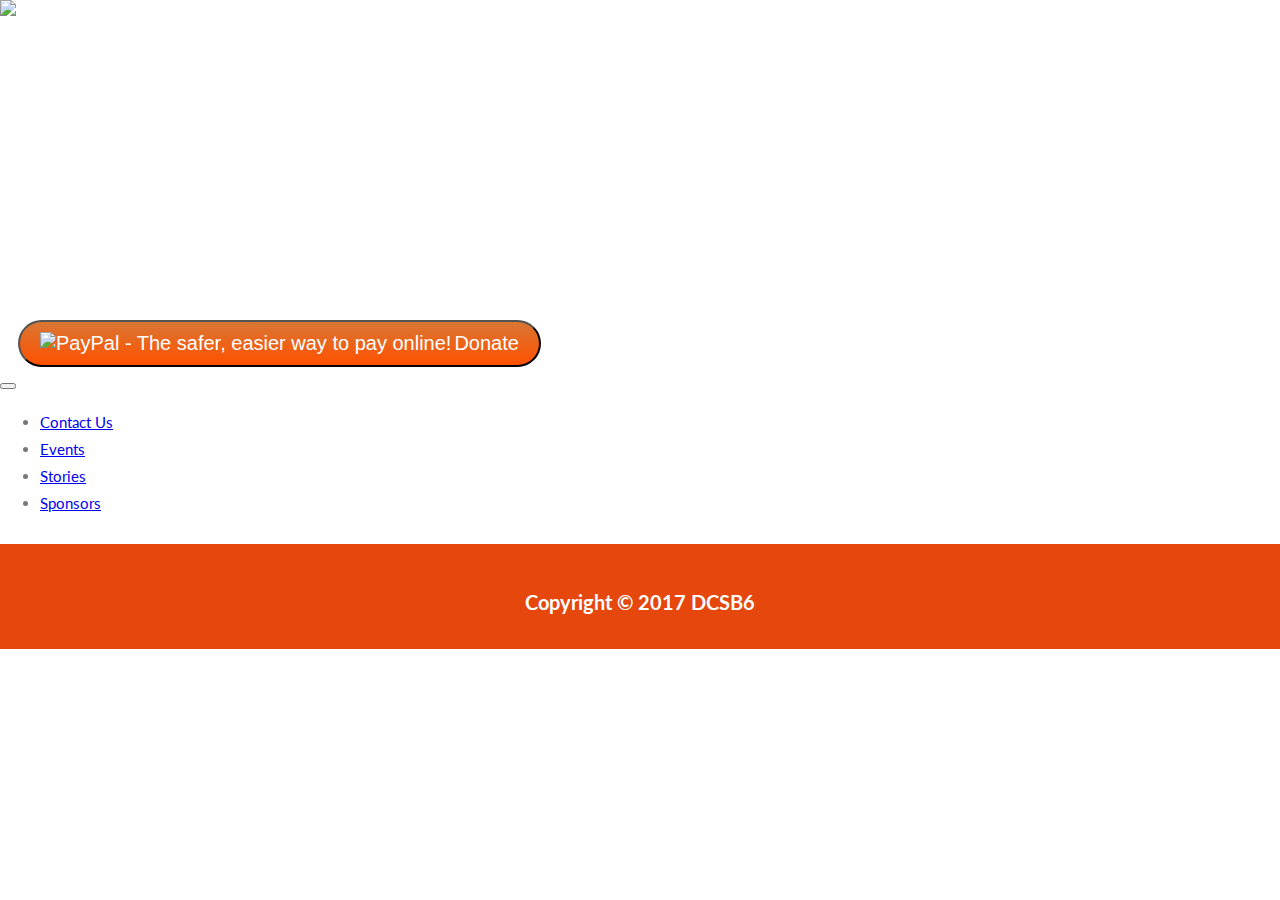
==== client/public/affiliates.html @ 23dbfd22 "CSS corrections" ====
<!doctype html>
<html lang="en">

<head>
    <title>Success By 6 - Douglas County</title>
    <!-- Required meta tags -->
    <meta charset="utf-8">
    <meta name="viewport" content="width=device-width, initial-scale=1, shrink-to-fit=no">
    <!-- Bootstrap CSS -->
    <!-- <link rel="stylesheet" href="https://maxcdn.bootstrapcdn.com/bootstrap/3.3.7/css/bootstrap.min.css"> -->
    <script src="https://ajax.googleapis.com/ajax/libs/jquery/3.2.1/jquery.min.js"></script>
    <script src="https://maxcdn.bootstrapcdn.com/bootstrap/3.3.7/js/bootstrap.min.js"></script>
    <link rel="icon" href="assets/images/familyicon.png" type="image" sizes="16x16">
    <link rel="stylesheet" href="assets/css/reset.css">
    <link rel="stylesheet" href="https://maxcdn.bootstrapcdn.com/bootstrap/4.0.0-beta.2/css/bootstrap.min.css" integrity="sha384-PsH8R72JQ3SOdhVi3uxftmaW6Vc51MKb0q5P2rRUpPvrszuE4W1povHYgTpBfshb" crossorigin="anonymous">
    <link rel="stylesheet" href="assets/css/style.css">
    <link rel="stylesheet" href="assets/css/animate.css">
    <link href='https://fonts.googleapis.com/css?family=Lato:300,400,700' rel='stylesheet' type='text/css'>
    <meta name="google-signin-client_id" content="396344921620-hj3phvrgam8lqf8cticfohr855tjnj0p.apps.googleusercontent.com">
</head>

<body>
    <nav class="navbar navbar-expand-lg navbar-light">
        <!--navbar-light bg-light-->
        <a href="index.html"> <img src="assets/images/sbc1.jpg" class="headerLogo navbar-left">
        </a>
        <form action="https://www.paypal.com/cgi-bin/webscr" method="post" target="_top">
            <input type="hidden" name="cmd" value="_s-xclick">
            <input type="hidden" name="hosted_button_id" value="U3QFVJKXNSNVY">
            <button type="btn btn-outline-danger" class="donate" type="submit" data-toggle="tooltip" title="100% of Donations Go to the KIDS!!!"> <img src="assets/images/donate_white.png"border="0" name="submit" alt="PayPal - The safer, easier way to pay online!" class="donateIcon">Donate</button>
        </form>
        <button class="navbar-toggler" type="button" data-toggle="collapse" data-target="#navbarNav" aria-controls="navbarNav" aria-expanded="false" aria-label="Toggle navigation">
          <span class="navbar-toggler-icon"></span>
        </button>
        <div class="collapse navbar-collapse" style="justify-content: flex-end;" id="navbarNav">
            <ul class="navbar-nav">
                <li class="nav-item">
                    <a class="nav-link" href="contact.html">Contact Us</a>
                </li>
                <li class="nav-item">
                    <a class="nav-link" href="events.html">Events</a>
                </li>
                <li class="nav-item">
                    <a class="nav-link" href="stories.html">Stories</a>
                </li>
                <li class="nav-item">
                    <a class="nav-link" href="affiliates.html">Sponsors</a>
                </li>
            </ul>
        </div>
        <!-- Google Login -->
        <div class="g-signin2" data-onsuccess="onSignIn"></div>
    </nav>
    <div class="jumbotron">
        <!--<div class="imageDisplay">-->
        <div id='root'></div>
        <!--</div>-->
    </div>
    <footer>
        <div class="container">
            <h4 class="footerText footerWhiteText" style="text-align: center;"> Copyright © 2017 DCSB6 </h4>
        </div>
    </footer>
</body>



<!-- Optional JavaScript -->
<!-- jQuery first, then Popper.js, then Bootstrap JS -->
<script src="https://code.jquery.com/jquery-3.2.1.slim.min.js" integrity="sha384-KJ3o2DKtIkvYIK3UENzmM7KCkRr/rE9/Qpg6aAZGJwFDMVNA/GpGFF93hXpG5KkN" crossorigin="anonymous"></script>
<script src="https://cdnjs.cloudflare.com/ajax/libs/popper.js/1.12.3/umd/popper.min.js" integrity="sha384-vFJXuSJphROIrBnz7yo7oB41mKfc8JzQZiCq4NCceLEaO4IHwicKwpJf9c9IpFgh" crossorigin="anonymous"></script>
<script src="https://maxcdn.bootstrapcdn.com/bootstrap/4.0.0-beta.2/js/bootstrap.min.js" integrity="sha384-alpBpkh1PFOepccYVYDB4do5UnbKysX5WZXm3XxPqe5iKTfUKjNkCk9SaVuEZflJ" crossorigin="anonymous"></script>
<script src="assets/javascript/script.js">
</script>
<script src="https://apis.google.com/js/platform.js" async defer></script>
<script src="https://cdnjs.cloudflare.com/ajax/libs/react/15.4.2/react.js"></script>
<script src="https://cdnjs.cloudflare.com/ajax/libs/react/15.4.2/react-dom.js"></script>
<script src="https://cdnjs.cloudflare.com/ajax/libs/babel-standalone/6.21.1/babel.min.js"></script>
<script type="text/babel">

    class App extends React.Component { render() { return (
    <div className="flex-container">
        <a href="http://www.willowdvcenter.org/" target="_blank"><img src="./assets/images/affiliates/Willow_Logo.jpg" className="flex-item" /></a>
        <a href="http://www.dadsofdouglascounty.org/" target="_blank"><img src="./assets/images/affiliates/Dads_Logo.jpg" className="flex-item" /></a>
        <a href="http://lawrencefamilypromise.org/" target="_blank"><img src="./assets/images/affiliates/color_logo.jpg" className="flex-item" /></a>
        <a href="http://east.ks.childcareaware.org/" target="_blank"><img src="./assets/images/affiliates/Child_Care_Aware_of_E_KS_Logo.jpg" className="flex-item" /></a>
        <a href="https://bertnash.org/" target="_blank"><img src="./assets/images/affiliates/BNC_Logo.jpg" className="flex-item" /></a>
        <a href="https://ldchealth.org/" target="_blank"><img src="./assets/images/affiliates/HD_Logo.jpg" className="flex-item" /></a>
        <a href="http://www.ldcha.org/" target="_blank"><img src="./assets/images/affiliates/Housing_Auth_Logo.jpg" className="flex-item" /></a>
        <a href="https://kac.org/" target="_blank"><img src="./assets/images/affiliates/KAC_logo.jpg" className="flex-item" /></a>
        <a href="https://www.lawrenceshelter.org/" target="_blank"><img src="./assets/images/affiliates/LCS_Logo(bk).png" className="flex-item" /></a>
        <a href="https://www.usd497.org/parentsasteachers" target="_blank"><img src="./assets/images/affiliates/PAT_Logo.jpg" className="flex-item" /></a>
        <a href="https://www.facebook.com/positivebrightstart/" target="_blank"><img src="./assets/images/affiliates/PBS_Logo.jpg" className="flex-item" /></a>
        <a href="http://sjevangelist.com/" target="_blank"><img src="./assets/images/affiliates/St._Johns_Centro_Logo.jpg" className="flex-item" /></a>
        <a href="https://tinyk.org/" target="_blank"><img src="./assets/images/affiliates/tinyk_logo.jpg" className="flex-item" /></a>
        <a href="https://www.usd497.org/" target="_blank"><img src="./assets/images/affiliates/USD_497_Logo.jpg" className="flex-item" /></a>
        <a href="https://www.unitedway.org/" target="_blank"><img src="./assets/images/affiliates/unitedwaylogo.jpg" className="flex-item" /></a>
    </div>); } } ReactDOM.render(
    <App />, document.getElementById('root') );
</script>

</body>

</html>
---- client/public/assets/css/style.css ----
.headerLogo {
    height: 40px;
    width: auto;
    float: left;
    padding-right: 2px;
}

.jumbotron {
    background-color: rgb(239, 178, 45);
}

.navbar-brand {
    position: absolute;
    width: 100%;
    left: 0;
    text-align: center;
    margin: 0 auto;
}

.donate {
    background: #d97634;
    background-image: -webkit-linear-gradient(top, #d97634, #ff5100);
    background-image: -moz-linear-gradient(top, #d97634, #ff5100);
    background-image: -ms-linear-gradient(top, #d97634, #ff5100);
    background-image: -o-linear-gradient(top, #d97634, #ff5100);
    background-image: linear-gradient(to bottom, #d97634, #ff5100);
    -webkit-border-radius: 28;
    -moz-border-radius: 28;
    border-radius: 28px;
    font-family: Arial;
    color: #ffffff;
    font-size: 20px;
    padding: 10px 20px 10px 20px;
    text-decoration: none;
    margin-top: 25%;
}


/*.donate:hover {*/


/*  background: #fc3c3c;*/


/*  background-image: -webkit-linear-gradient(top, #fc3c3c, #d934c6);*/


/*  background-image: -moz-linear-gradient(top, #fc3c3c, #d934c6);*/


/*  background-image: -ms-linear-gradient(top, #fc3c3c, #d934c6);*/


/*  background-image: -o-linear-gradient(top, #fc3c3c, #d934c6);*/


/*  background-image: linear-gradient(to bottom, #fc3c3c, #d934c6);*/


/*  text-decoration: none;*/


/*}*/

.construction {
    text-align: center;
}

.navHome {
    color: rgb(255, 255, 255) !important;
}

#connect {
    text-align: center;
    background-color: black;
}

html,
body {
    height: 100%;
}

.wrapper {
    height: auto !important;
    height: 100%;
    min-height: 100%;
    margin: 0 auto -105px;
}

footer,
.push {
    height: 105px;
}

footer {
    background-color: rgb(229, 71, 13);
    text-align: right;
}

.largeLogo {
    height: 250px;
    width: auto;
    margin: 0 auto;
}

.footerText {
    padding-top: 40px;
}

.textHolder {
    margin: 0;
    padding-bottom: 20px;
    text-align: center !important;
    color: rgb(255, 255, 255);
}

.donateIcon {
    height: 35px;
    width: auto;
    margin-right: 3px;
}

[class*="row"] {
    margin-bottom: 1em;
    justify-content: center;
}

[class*="col-"] {
    background: #efefef;
    border: 1px solid #ddd;
    padding-top: .75rem;
    padding-bottom: .75rem;
    width: 100%;
}

body,
html {
    height: 100%;
    margin: 0;
    font: 400 15px/1.8 "Lato", sans-serif;
    color: #777;
}

.footerWhiteText {
    color: white;
    font-size: 20px;
    text-align: center;
}

.bgimg-1,
.bgimg-2,
.bgimg-3,
.bgimg-4 {
    position: relative;
    opacity: 0.9;
    background-attachment: fixed;
    background-position: center;
    background-repeat: no-repeat;
    background-size: cover;
}

.bgimg-1 {
    background-image: url("../images/IMG_0410.JPG");
    min-height: 80%;
}

.bgimg-2 {
    background-image: url("../images/IMG_3656.JPG");
    min-height: 400px;
}

.bgimg-3 {
    background-image: url("../images/IMG_1819.JPG");
    min-height: 400px;
}

.bgimg-4 {
    background-image: url("../images/Cutie.jpg");
    min-height: 80%;
}

.bgimg-5 {
    background-image: url("../images/growingup.jpg");
    min-height: 100%;
    position: relative;
    opacity: 0.95;
    background-attachment: fixed;
    background-position: center;
    background-repeat: no-repeat;
    background-size: cover;
}

.caption {
    position: absolute;
    left: 0;
    top: 15%;
    width: 100%;
    text-align: center;
    color: #000;
    margin-top: 20%;
}

.caption span.border {
    background-color: #111;
    color: #fff;
    padding: 18px;
    font-size: 25px;
    letter-spacing: 10px;
}

h3 {
    letter-spacing: 5px;
    text-transform: uppercase;
    font: 20px "Lato", sans-serif;
    color: #111;
}


/* Turn off parallax scrolling for tablets and phones */

@media only screen and (max-device-width: 1024px) {
    .bgimg-1,
    .bgimg-2,
    .bgimg-3 {
        background-attachment: scroll;
    }
}

.parallaxLogo {
    height: 125px;
    width: auto;
    opacity: 0.45;
}

.donateStories {
    font-size: 40px;
    background-color: rgb(226, 61, 40);
    outline-color: rgb(226, 61, 40);
    color: white;
    opacity: .50;
    text-align: left;
    position: absolute;
    top: 50%;
    left: 20%;
    transform: translate(-50%, -50%);
}

.storiesText {
    color: #777;
    background-color: white;
    text-align: center;
    padding: 50px 80px;
    text-align: justify;
}

.flex-container {
    padding: 0;
    margin: 0;
    list-style: none;
    display: -webkit-box;
    display: -moz-box;
    display: -ms-flexbox;
    display: -webkit-flex;
    display: flex;
    -webkit-flex-flow: row wrap;
    justify-content: space-around;
}

.flex-item {
    background: white;
    padding: 5px;
    /*width: 75&*/
    /*height: 75%;*/
    width: 350px;
    height: 200px;
    margin-top: 10px;
    line-height: 150px;
    color: white;
    font-weight: bold;
    font-size: 3em;
    text-align: center;
}

.storyHeader {
    text-align: center;
}

.storiesHeadline {
    color: white;
    font-size: 25px;
    font-weight: 800;
}

.social {
    height: 70px;
    opacity: 0.6;
}

.social:hover {
    opacity: 1;
}

.hamburger {
    background: white;
}

.eventsPic {
    height: 400px;
    width: auto;
}

.display-3,
.card {
    text-align: center;
    border-color: #fff;
}
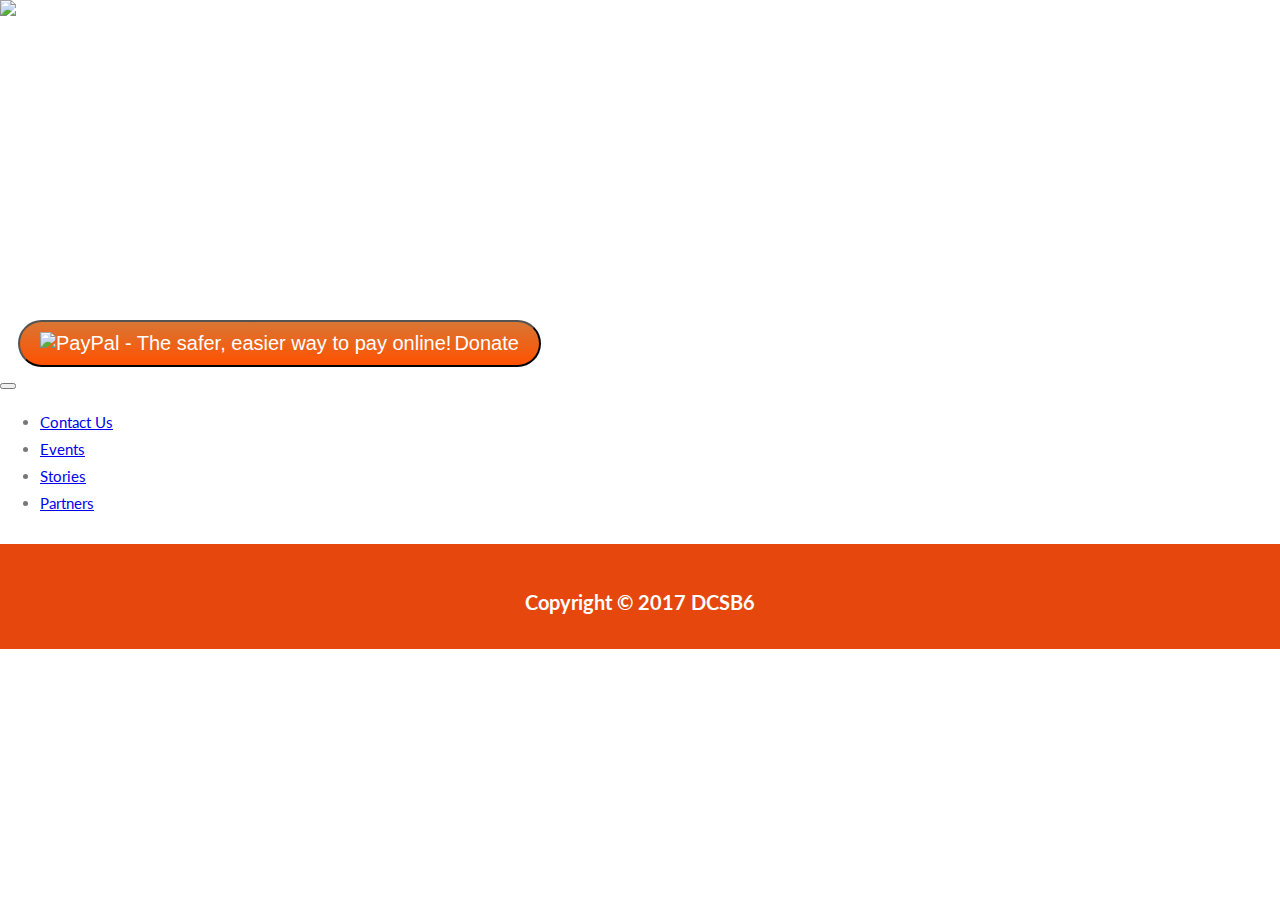
==== commit 6db666f6: "Change sponsors to partners" ====
--- a/client/public/affiliates.html
+++ b/client/public/affiliates.html
@@ -44,7 +44,7 @@
                     <a class="nav-link" href="stories.html">Stories</a>
                 </li>
                 <li class="nav-item">
-                    <a class="nav-link" href="affiliates.html">Sponsors</a>
+                    <a class="nav-link" href="affiliates.html">Partners</a>
                 </li>
             </ul>
         </div>
--- a/client/public/assets/css/style.css
+++ b/client/public/assets/css/style.css
@@ -105,6 +105,7 @@
 
 .footerText {
     padding-top: 40px;
+    color: white;
 }
 
 .textHolder {
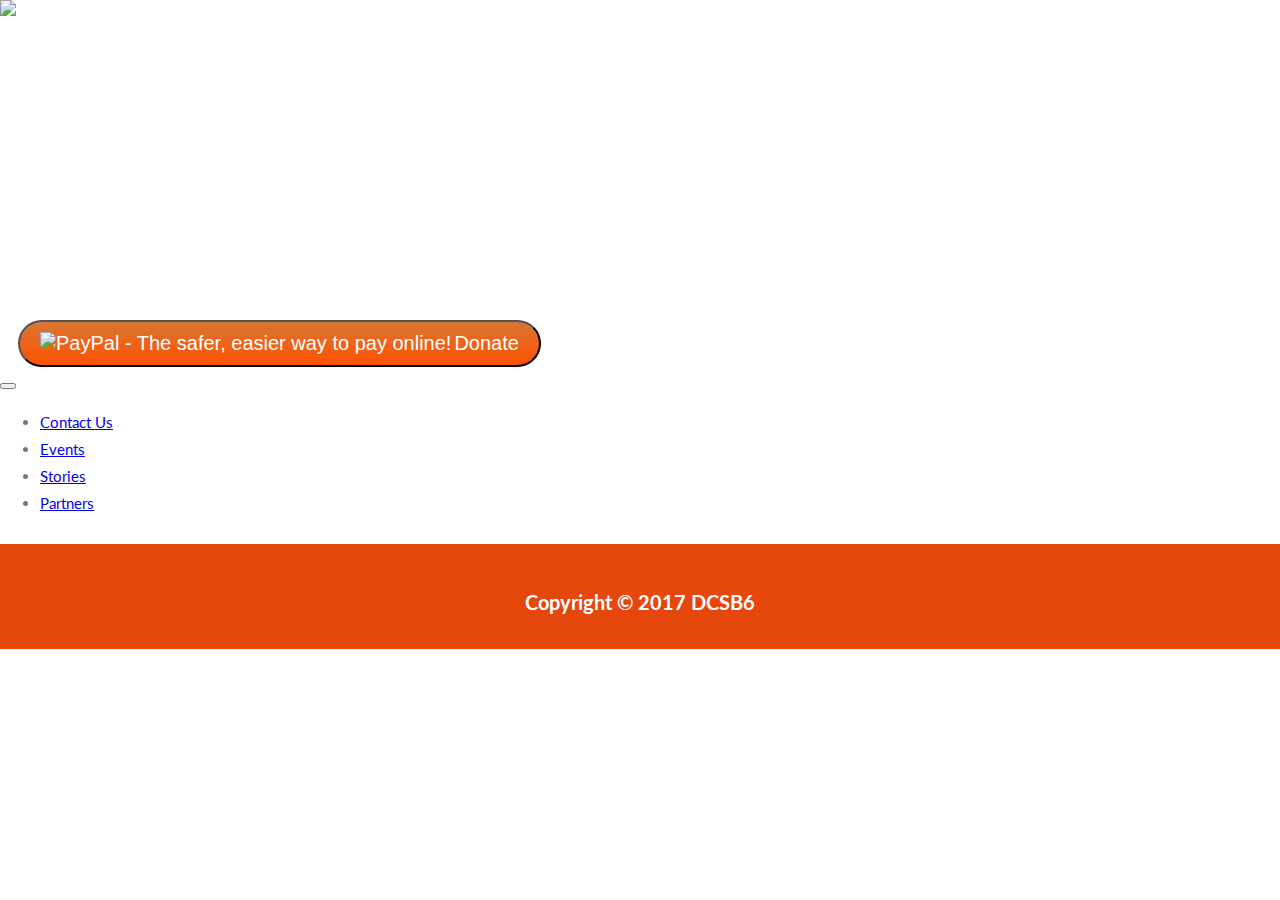
==== commit 8a0e56ba: "Footer Change" ====
--- a/client/public/affiliates.html
+++ b/client/public/affiliates.html
@@ -57,8 +57,9 @@
         <!--</div>-->
     </div>
     <footer>
-        <div class="container">
-            <h4 class="footerText footerWhiteText" style="text-align: center;"> Copyright © 2017 DCSB6 </h4>
+        <div class="container wow animated lightSpeedIn animated" style="visibility: visible; animation-name: lightSpeedIn;">
+            <h4 class="footerText footerWhiteText" style="text-align: center;"> Copyright © 2017 DCSB6</h4>
+            <p class="footerWhiteText">Site Designed by: <a href="https://github.com/orgs/JayhawkHDD/people" target="_blank" class="footerWhiteText">JayhawkHDD</a></p>
         </div>
     </footer>
 </body>
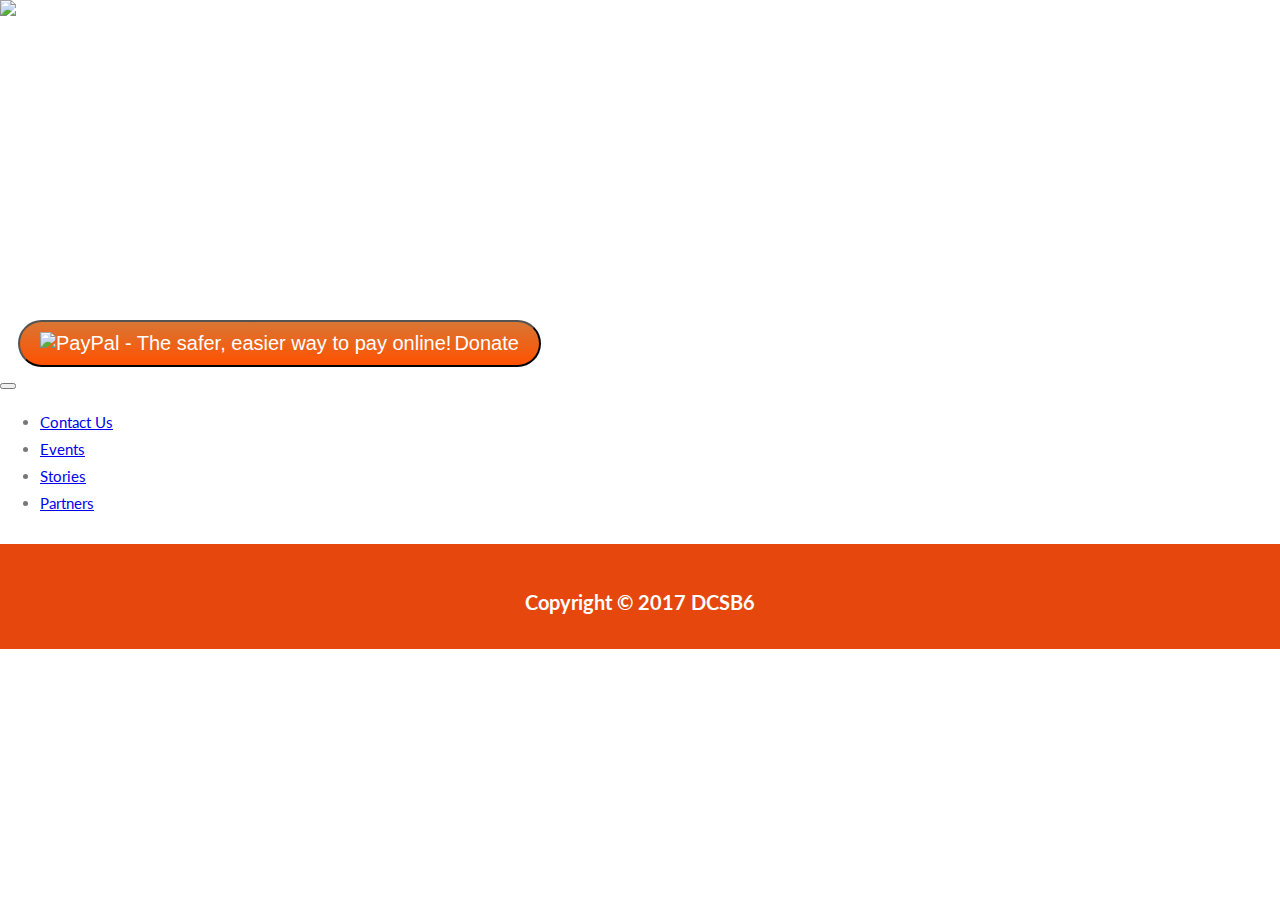
==== commit 35423149: "Clean the code" ====
--- a/client/public/affiliates.html
+++ b/client/public/affiliates.html
@@ -27,7 +27,7 @@
         <form action="https://www.paypal.com/cgi-bin/webscr" method="post" target="_top">
             <input type="hidden" name="cmd" value="_s-xclick">
             <input type="hidden" name="hosted_button_id" value="U3QFVJKXNSNVY">
-            <button type="btn btn-outline-danger" class="donate" type="submit" data-toggle="tooltip" title="100% of Donations Go to the KIDS!!!"> <img src="assets/images/donate_white.png"border="0" name="submit" alt="PayPal - The safer, easier way to pay online!" class="donateIcon">Donate</button>
+            <button type="btn btn-outline-danger submit" class="donate" data-toggle="tooltip" title="100% of Donations go to families with young children!!!"> <img src="assets/images/donate_white.png" border="0" name="submit" alt="PayPal - The safer, easier way to pay online!" class="donateIcon">Donate</button>
         </form>
         <button class="navbar-toggler" type="button" data-toggle="collapse" data-target="#navbarNav" aria-controls="navbarNav" aria-expanded="false" aria-label="Toggle navigation">
           <span class="navbar-toggler-icon"></span>
@@ -62,43 +62,42 @@
             <p class="footerWhiteText">Site Designed by: <a href="https://github.com/orgs/JayhawkHDD/people" target="_blank" class="footerWhiteText">JayhawkHDD</a></p>
         </div>
     </footer>
-</body>
 
 
 
-<!-- Optional JavaScript -->
-<!-- jQuery first, then Popper.js, then Bootstrap JS -->
-<script src="https://code.jquery.com/jquery-3.2.1.slim.min.js" integrity="sha384-KJ3o2DKtIkvYIK3UENzmM7KCkRr/rE9/Qpg6aAZGJwFDMVNA/GpGFF93hXpG5KkN" crossorigin="anonymous"></script>
-<script src="https://cdnjs.cloudflare.com/ajax/libs/popper.js/1.12.3/umd/popper.min.js" integrity="sha384-vFJXuSJphROIrBnz7yo7oB41mKfc8JzQZiCq4NCceLEaO4IHwicKwpJf9c9IpFgh" crossorigin="anonymous"></script>
-<script src="https://maxcdn.bootstrapcdn.com/bootstrap/4.0.0-beta.2/js/bootstrap.min.js" integrity="sha384-alpBpkh1PFOepccYVYDB4do5UnbKysX5WZXm3XxPqe5iKTfUKjNkCk9SaVuEZflJ" crossorigin="anonymous"></script>
-<script src="assets/javascript/script.js">
-</script>
-<script src="https://apis.google.com/js/platform.js" async defer></script>
-<script src="https://cdnjs.cloudflare.com/ajax/libs/react/15.4.2/react.js"></script>
-<script src="https://cdnjs.cloudflare.com/ajax/libs/react/15.4.2/react-dom.js"></script>
-<script src="https://cdnjs.cloudflare.com/ajax/libs/babel-standalone/6.21.1/babel.min.js"></script>
-<script type="text/babel">
+    <!-- Optional JavaScript -->
+    <!-- jQuery first, then Popper.js, then Bootstrap JS -->
+    <script src="https://code.jquery.com/jquery-3.2.1.slim.min.js" integrity="sha384-KJ3o2DKtIkvYIK3UENzmM7KCkRr/rE9/Qpg6aAZGJwFDMVNA/GpGFF93hXpG5KkN" crossorigin="anonymous"></script>
+    <script src="https://cdnjs.cloudflare.com/ajax/libs/popper.js/1.12.3/umd/popper.min.js" integrity="sha384-vFJXuSJphROIrBnz7yo7oB41mKfc8JzQZiCq4NCceLEaO4IHwicKwpJf9c9IpFgh" crossorigin="anonymous"></script>
+    <script src="https://maxcdn.bootstrapcdn.com/bootstrap/4.0.0-beta.2/js/bootstrap.min.js" integrity="sha384-alpBpkh1PFOepccYVYDB4do5UnbKysX5WZXm3XxPqe5iKTfUKjNkCk9SaVuEZflJ" crossorigin="anonymous"></script>
+    <script src="assets/javascript/script.js">
+    </script>
+    <script src="https://apis.google.com/js/platform.js" async defer></script>
+    <script src="https://cdnjs.cloudflare.com/ajax/libs/react/15.4.2/react.js"></script>
+    <script src="https://cdnjs.cloudflare.com/ajax/libs/react/15.4.2/react-dom.js"></script>
+    <script src="https://cdnjs.cloudflare.com/ajax/libs/babel-standalone/6.21.1/babel.min.js"></script>
+    <script type="text/babel">
 
-    class App extends React.Component { render() { return (
-    <div className="flex-container">
-        <a href="http://www.willowdvcenter.org/" target="_blank"><img src="./assets/images/affiliates/Willow_Logo.jpg" className="flex-item" /></a>
-        <a href="http://www.dadsofdouglascounty.org/" target="_blank"><img src="./assets/images/affiliates/Dads_Logo.jpg" className="flex-item" /></a>
-        <a href="http://lawrencefamilypromise.org/" target="_blank"><img src="./assets/images/affiliates/color_logo.jpg" className="flex-item" /></a>
-        <a href="http://east.ks.childcareaware.org/" target="_blank"><img src="./assets/images/affiliates/Child_Care_Aware_of_E_KS_Logo.jpg" className="flex-item" /></a>
-        <a href="https://bertnash.org/" target="_blank"><img src="./assets/images/affiliates/BNC_Logo.jpg" className="flex-item" /></a>
-        <a href="https://ldchealth.org/" target="_blank"><img src="./assets/images/affiliates/HD_Logo.jpg" className="flex-item" /></a>
-        <a href="http://www.ldcha.org/" target="_blank"><img src="./assets/images/affiliates/Housing_Auth_Logo.jpg" className="flex-item" /></a>
-        <a href="https://kac.org/" target="_blank"><img src="./assets/images/affiliates/KAC_logo.jpg" className="flex-item" /></a>
-        <a href="https://www.lawrenceshelter.org/" target="_blank"><img src="./assets/images/affiliates/LCS_Logo(bk).png" className="flex-item" /></a>
-        <a href="https://www.usd497.org/parentsasteachers" target="_blank"><img src="./assets/images/affiliates/PAT_Logo.jpg" className="flex-item" /></a>
-        <a href="https://www.facebook.com/positivebrightstart/" target="_blank"><img src="./assets/images/affiliates/PBS_Logo.jpg" className="flex-item" /></a>
-        <a href="http://sjevangelist.com/" target="_blank"><img src="./assets/images/affiliates/St._Johns_Centro_Logo.jpg" className="flex-item" /></a>
-        <a href="https://tinyk.org/" target="_blank"><img src="./assets/images/affiliates/tinyk_logo.jpg" className="flex-item" /></a>
-        <a href="https://www.usd497.org/" target="_blank"><img src="./assets/images/affiliates/USD_497_Logo.jpg" className="flex-item" /></a>
-        <a href="https://www.unitedway.org/" target="_blank"><img src="./assets/images/affiliates/unitedwaylogo.jpg" className="flex-item" /></a>
-    </div>); } } ReactDOM.render(
-    <App />, document.getElementById('root') );
-</script>
+        class App extends React.Component { render() { return (
+        <div className="flex-container">
+            <a href="http://www.willowdvcenter.org/" target="_blank"><img src="./assets/images/affiliates/Willow_Logo.jpg" className="flex-item" /></a>
+            <a href="http://www.dadsofdouglascounty.org/" target="_blank"><img src="./assets/images/affiliates/Dads_Logo.jpg" className="flex-item" /></a>
+            <a href="http://lawrencefamilypromise.org/" target="_blank"><img src="./assets/images/affiliates/color_logo.jpg" className="flex-item" /></a>
+            <a href="http://east.ks.childcareaware.org/" target="_blank"><img src="./assets/images/affiliates/Child_Care_Aware_of_E_KS_Logo.jpg" className="flex-item" /></a>
+            <a href="https://bertnash.org/" target="_blank"><img src="./assets/images/affiliates/BNC_Logo.jpg" className="flex-item" /></a>
+            <a href="https://ldchealth.org/" target="_blank"><img src="./assets/images/affiliates/HD_Logo.jpg" className="flex-item" /></a>
+            <a href="http://www.ldcha.org/" target="_blank"><img src="./assets/images/affiliates/Housing_Auth_Logo.jpg" className="flex-item" /></a>
+            <a href="https://kac.org/" target="_blank"><img src="./assets/images/affiliates/KAC_logo.jpg" className="flex-item" /></a>
+            <a href="https://www.lawrenceshelter.org/" target="_blank"><img src="./assets/images/affiliates/LCS_Logo(bk).png" className="flex-item" /></a>
+            <a href="https://www.usd497.org/parentsasteachers" target="_blank"><img src="./assets/images/affiliates/PAT_Logo.jpg" className="flex-item" /></a>
+            <a href="https://www.facebook.com/positivebrightstart/" target="_blank"><img src="./assets/images/affiliates/PBS_Logo.jpg" className="flex-item" /></a>
+            <a href="http://sjevangelist.com/" target="_blank"><img src="./assets/images/affiliates/St._Johns_Centro_Logo.jpg" className="flex-item" /></a>
+            <a href="https://tinyk.org/" target="_blank"><img src="./assets/images/affiliates/tinyk_logo.jpg" className="flex-item" /></a>
+            <a href="https://www.usd497.org/" target="_blank"><img src="./assets/images/affiliates/USD_497_Logo.jpg" className="flex-item" /></a>
+            <a href="https://www.unitedway.org/" target="_blank"><img src="./assets/images/affiliates/unitedwaylogo.jpg" className="flex-item" /></a>
+        </div>); } } ReactDOM.render(
+        <App />, document.getElementById('root') );
+    </script>
 
 </body>
 
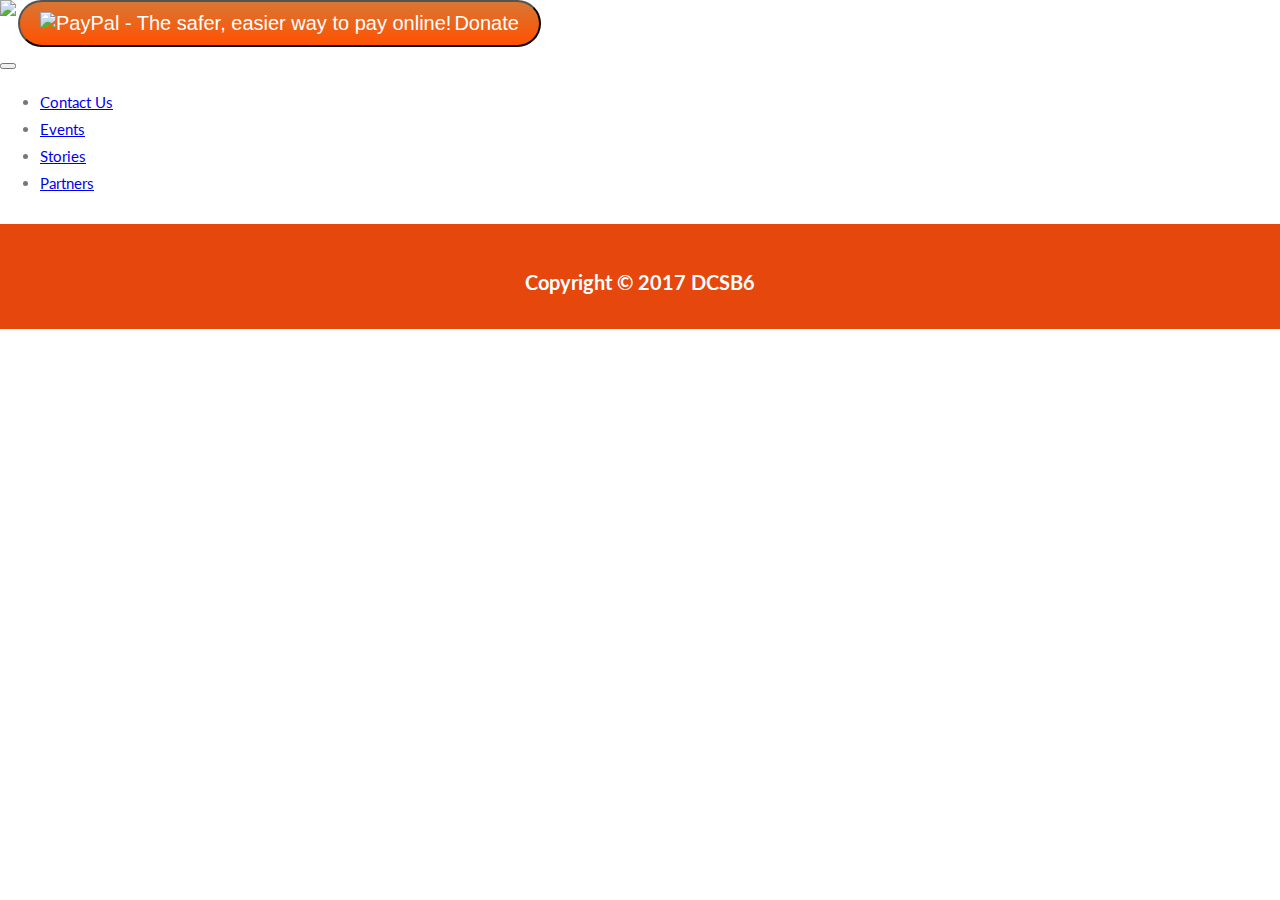
==== commit b6087648: "Comment code" ====
--- a/client/public/affiliates.html
+++ b/client/public/affiliates.html
@@ -6,43 +6,59 @@
     <!-- Required meta tags -->
     <meta charset="utf-8">
     <meta name="viewport" content="width=device-width, initial-scale=1, shrink-to-fit=no">
-    <!-- Bootstrap CSS -->
-    <!-- <link rel="stylesheet" href="https://maxcdn.bootstrapcdn.com/bootstrap/3.3.7/css/bootstrap.min.css"> -->
+    <!-- Jquery -->
     <script src="https://ajax.googleapis.com/ajax/libs/jquery/3.2.1/jquery.min.js"></script>
+    <!-- Bootstrap JS -->
     <script src="https://maxcdn.bootstrapcdn.com/bootstrap/3.3.7/js/bootstrap.min.js"></script>
+    <!-- Favicon icon -->
     <link rel="icon" href="assets/images/familyicon.png" type="image" sizes="16x16">
+    <!-- Reset CSS -->
     <link rel="stylesheet" href="assets/css/reset.css">
+    <!-- Bootstrap 4.0 CSS -->
     <link rel="stylesheet" href="https://maxcdn.bootstrapcdn.com/bootstrap/4.0.0-beta.2/css/bootstrap.min.css" integrity="sha384-PsH8R72JQ3SOdhVi3uxftmaW6Vc51MKb0q5P2rRUpPvrszuE4W1povHYgTpBfshb" crossorigin="anonymous">
+    <!-- Custom CSS -->
     <link rel="stylesheet" href="assets/css/style.css">
+    <!-- Animate CSS -->
     <link rel="stylesheet" href="assets/css/animate.css">
-    <link href='https://fonts.googleapis.com/css?family=Lato:300,400,700' rel='stylesheet' type='text/css'>
+    <!-- Hover CSS -->
+    <link rel="stylesheet" href="assets/css/hover.css">
+    <!-- Google Font -->
+    <link href="https://fonts.googleapis.com/css?family=Lato:300,400,700" rel="stylesheet" type="text/css">
+    <!-- Google Sign In -->
     <meta name="google-signin-client_id" content="396344921620-hj3phvrgam8lqf8cticfohr855tjnj0p.apps.googleusercontent.com">
 </head>
 
 <body>
+    <!-- Nav Bar -->
     <nav class="navbar navbar-expand-lg navbar-light">
-        <!--navbar-light bg-light-->
-        <a href="index.html"> <img src="assets/images/sbc1.jpg" class="headerLogo navbar-left">
+        <!-- Logo -->
+        <a href="index.html"> <img src="assets/images/sbc1.jpg" class="headerLogo navbar-left" style="visibility: visible; animation-name: fadeInLeft;">
         </a>
+        <!-- PayPal Data -->
         <form action="https://www.paypal.com/cgi-bin/webscr" method="post" target="_top">
             <input type="hidden" name="cmd" value="_s-xclick">
             <input type="hidden" name="hosted_button_id" value="U3QFVJKXNSNVY">
+            <!-- PayPal Button -->
             <button type="btn btn-outline-danger submit" class="donate" data-toggle="tooltip" title="100% of Donations go to families with young children!!!"> <img src="assets/images/donate_white.png" border="0" name="submit" alt="PayPal - The safer, easier way to pay online!" class="donateIcon">Donate</button>
         </form>
-        <button class="navbar-toggler" type="button" data-toggle="collapse" data-target="#navbarNav" aria-controls="navbarNav" aria-expanded="false" aria-label="Toggle navigation">
-          <span class="navbar-toggler-icon"></span>
-        </button>
+        <button class="navbar-toggler" type="button" data-toggle="collapse" data-target="#navbarNav" aria-controls="navbarNav" aria-expanded="false" aria-label="toggle navigation">
+                  <span class="navbar-toggler-icon"></span>
+                </button>
         <div class="collapse navbar-collapse" style="justify-content: flex-end;" id="navbarNav">
             <ul class="navbar-nav">
+                <!-- Contact Link -->
                 <li class="nav-item">
                     <a class="nav-link" href="contact.html">Contact Us</a>
                 </li>
+                <!-- Events Link -->
                 <li class="nav-item">
                     <a class="nav-link" href="events.html">Events</a>
                 </li>
+                <!-- Stories Link -->
                 <li class="nav-item">
                     <a class="nav-link" href="stories.html">Stories</a>
                 </li>
+                <!-- Partners Link -->
                 <li class="nav-item">
                     <a class="nav-link" href="affiliates.html">Partners</a>
                 </li>
@@ -51,17 +67,24 @@
         <!-- Google Login -->
         <div class="g-signin2" data-onsuccess="onSignIn"></div>
     </nav>
+    <!-- End of Nav Bar -->
+
+    <!-- React Div -->
     <div class="jumbotron">
-        <!--<div class="imageDisplay">-->
-        <div id='root'></div>
-        <!--</div>-->
+        <div id="root"></div>
     </div>
+    <!-- End of React Div -->
+
+    <!-- Footer -->
     <footer>
         <div class="container wow animated lightSpeedIn animated" style="visibility: visible; animation-name: lightSpeedIn;">
-            <h4 class="footerText footerWhiteText" style="text-align: center;"> Copyright © 2017 DCSB6</h4>
+            <!-- Copyright Text -->
+            <h4 class="footerText footerWhiteText"> Copyright © 2017 DCSB6</h4>
+            <!-- Designed By Text -->
             <p class="footerWhiteText">Site Designed by: <a href="https://github.com/orgs/JayhawkHDD/people" target="_blank" class="footerWhiteText">JayhawkHDD</a></p>
         </div>
     </footer>
+    <!-- End of Footer -->
 
 
 
@@ -70,14 +93,12 @@
     <script src="https://code.jquery.com/jquery-3.2.1.slim.min.js" integrity="sha384-KJ3o2DKtIkvYIK3UENzmM7KCkRr/rE9/Qpg6aAZGJwFDMVNA/GpGFF93hXpG5KkN" crossorigin="anonymous"></script>
     <script src="https://cdnjs.cloudflare.com/ajax/libs/popper.js/1.12.3/umd/popper.min.js" integrity="sha384-vFJXuSJphROIrBnz7yo7oB41mKfc8JzQZiCq4NCceLEaO4IHwicKwpJf9c9IpFgh" crossorigin="anonymous"></script>
     <script src="https://maxcdn.bootstrapcdn.com/bootstrap/4.0.0-beta.2/js/bootstrap.min.js" integrity="sha384-alpBpkh1PFOepccYVYDB4do5UnbKysX5WZXm3XxPqe5iKTfUKjNkCk9SaVuEZflJ" crossorigin="anonymous"></script>
-    <script src="assets/javascript/script.js">
-    </script>
+    <script src="assets/javascript/script.js"></script>
     <script src="https://apis.google.com/js/platform.js" async defer></script>
     <script src="https://cdnjs.cloudflare.com/ajax/libs/react/15.4.2/react.js"></script>
     <script src="https://cdnjs.cloudflare.com/ajax/libs/react/15.4.2/react-dom.js"></script>
     <script src="https://cdnjs.cloudflare.com/ajax/libs/babel-standalone/6.21.1/babel.min.js"></script>
     <script type="text/babel">
-
         class App extends React.Component { render() { return (
         <div className="flex-container">
             <a href="http://www.willowdvcenter.org/" target="_blank"><img src="./assets/images/affiliates/Willow_Logo.jpg" className="flex-item" /></a>
--- a/client/public/assets/css/style.css
+++ b/client/public/assets/css/style.css
@@ -32,7 +32,7 @@
     font-size: 20px;
     padding: 10px 20px 10px 20px;
     text-decoration: none;
-    margin-top: 25%;
+    /* margin-top: 5%; */
 }
 
 
@@ -106,6 +106,7 @@
 .footerText {
     padding-top: 40px;
     color: white;
+    text-align: center;
 }
 
 .textHolder {
@@ -146,6 +147,7 @@
     color: white;
     font-size: 20px;
     text-align: center;
+    ]
 }
 
 .bgimg-1,
@@ -314,4 +316,31 @@
 .card {
     text-align: center;
     border-color: #fff;
+}
+
+.missionStatement {
+    background: #0074D9;
+    max-width: 100%;
+    text-align: center;
+    color: white;
+    font-size: 22px;
+    padding-bottom: 30px;
+    padding-top: 50px;
+}
+
+.missionStatementText {
+    color: white;
+    text-align: center;
+    padding-bottom: 40px;
+}
+
+.donatebutton {
+    margin-top: 150%;
+}
+
+.disclaimer {
+    position: relative;
+    text-align: center;
+    background: #0074D9;
+    color: white;
 }